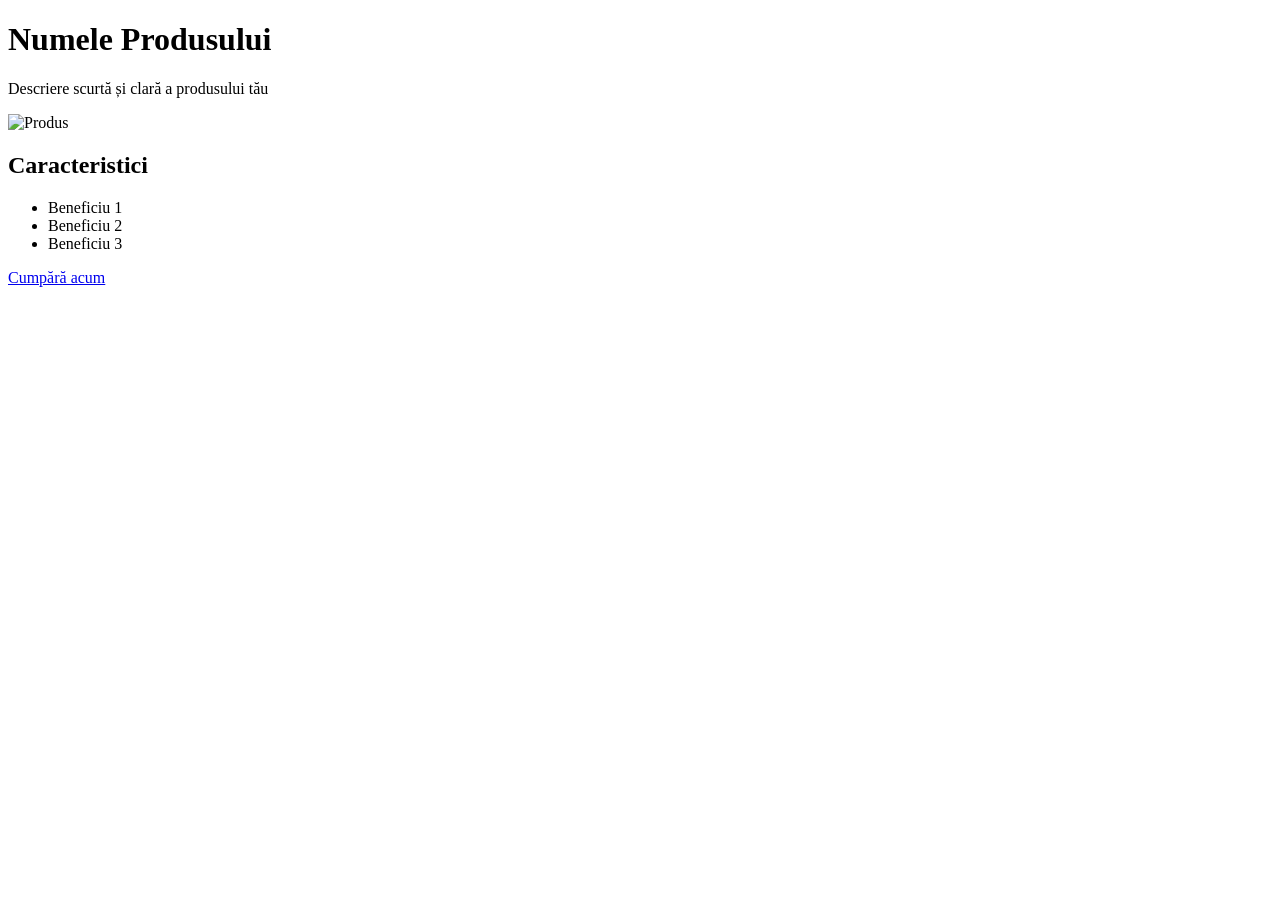
==== index.html @ afd66667 "Create index.html" ====
<!DOCTYPE html>
<html lang="ro">
<head>
    <meta charset="UTF-8">
    <meta name="viewport" content="width=device-width, initial-scale=1.0">
    <title>Prezentare Produs</title>
    <link rel="stylesheet" href="style.css">
</head>
<body>
    <header>
        <h1>Numele Produsului</h1>
        <p>Descriere scurtă și clară a produsului tău</p>
    </header>

    <section class="hero">
        <img src="images/produs.jpg" alt="Produs">
    </section>

    <section class="details">
        <h2>Caracteristici</h2>
        <ul>
            <li>Beneficiu 1</li>
            <li>Beneficiu 2</li>
            <li>Beneficiu 3</li>
        </ul>
    </section>

    <section class="cta">
        <a href="#" class="btn">Cumpără acum</a>
    </section>
</body>
</html>
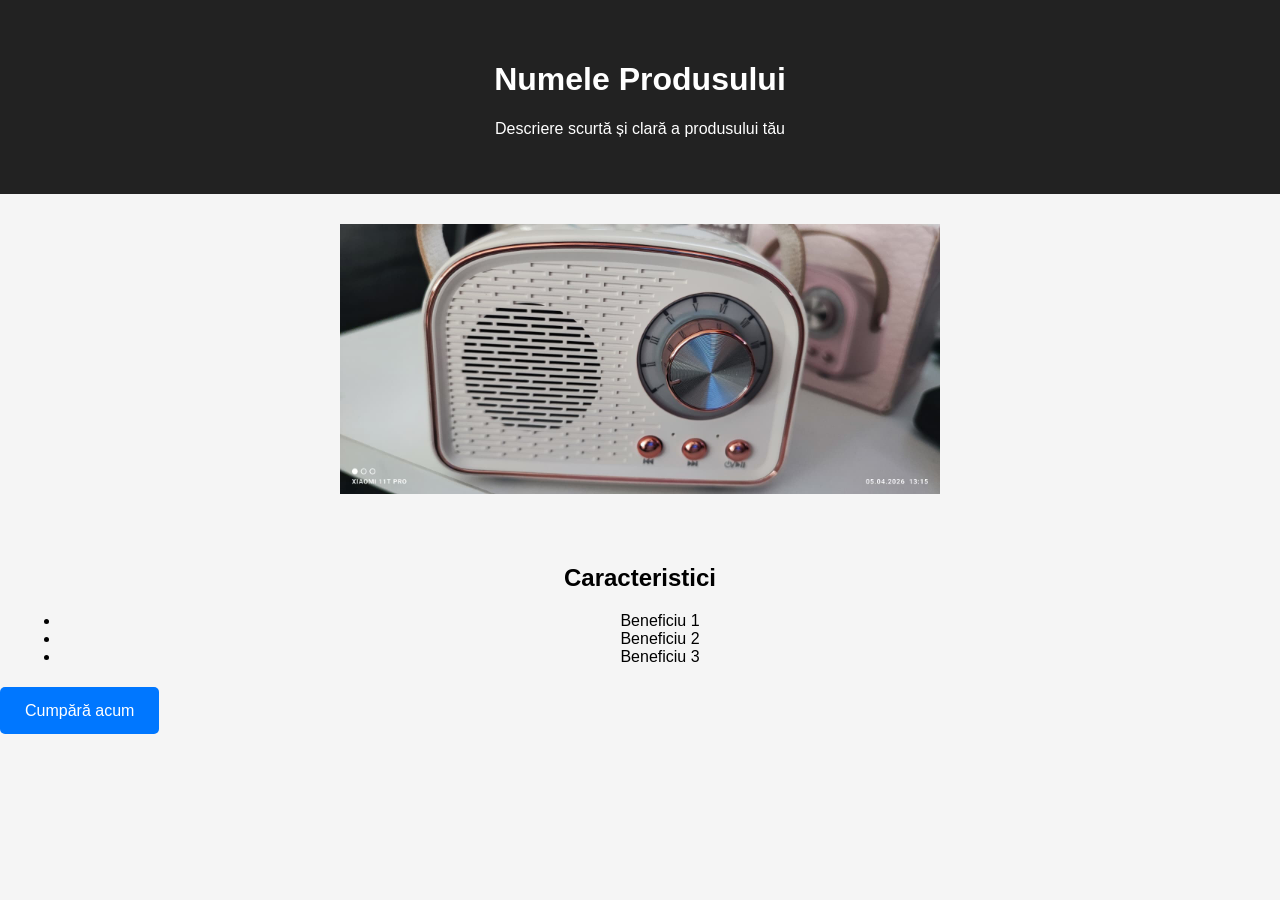
==== commit 7ad38de9: "Update index.html" ====
--- a/index.html
+++ b/index.html
@@ -26,7 +26,7 @@
     </section>
 
     <section class="cta">
-        <a href="#" class="btn">Cumpără acum</a>
+        <a href="cumpara.html" class="btn">Cumpără acum</a>
     </section>
 </body>
 </html>
--- a/style.css
+++ b/style.css
@@ -0,0 +1,32 @@
+body {
+    font-family: Arial, sans-serif;
+    margin: 0;
+    background: #f5f5f5;
+}
+
+header {
+    background: #222;
+    color: white;
+    padding: 40px;
+    text-align: center;
+}
+
+.hero img {
+    width: 100%;
+    max-width: 600px;
+    display: block;
+    margin: 30px auto;
+}
+
+.details {
+    padding: 20px;
+    text-align: center;
+}
+
+.btn {
+    background: #0077ff;
+    color: white;
+    padding: 15px 25px;
+    text-decoration: none;
+    border-radius: 5px;
+}
